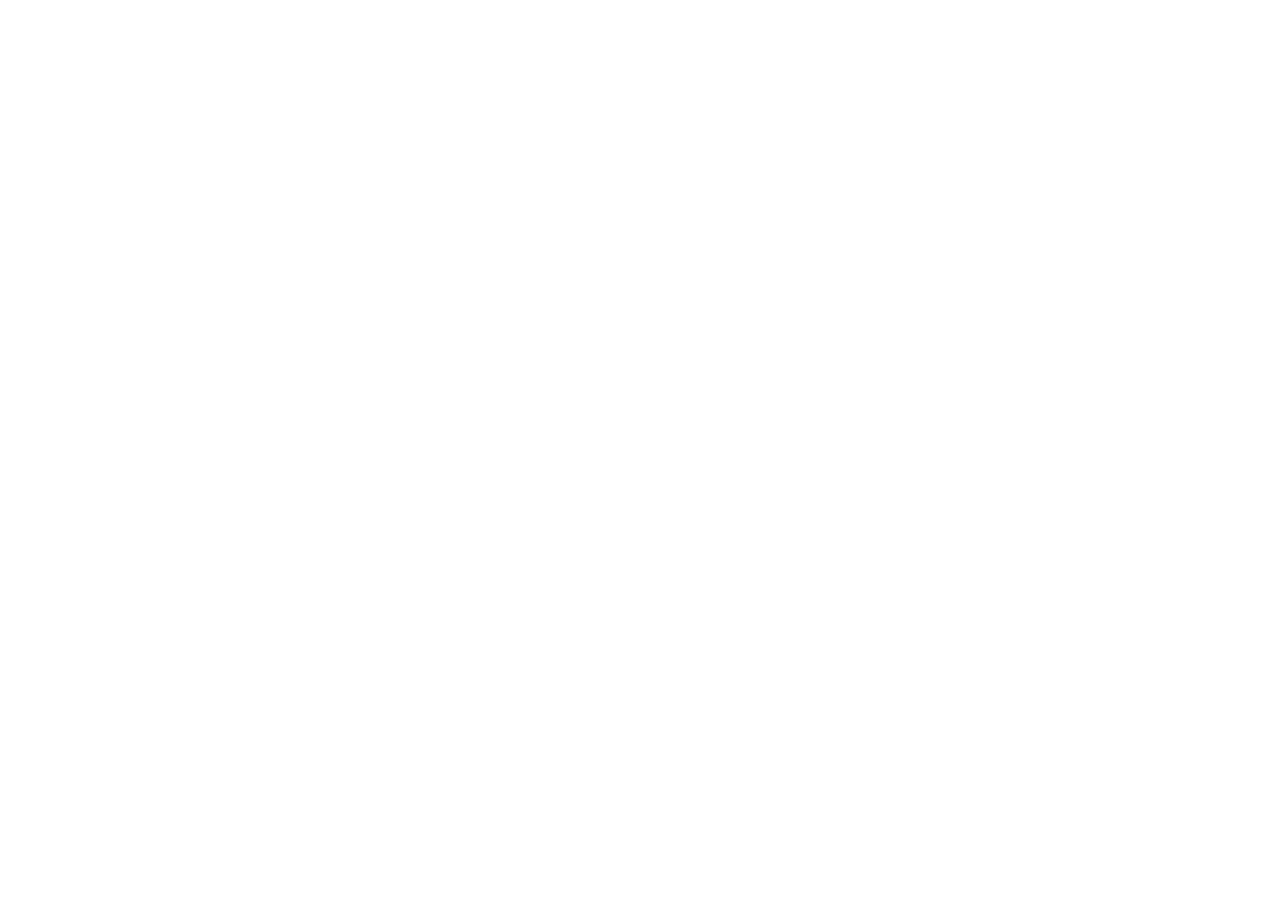
==== contact.html @ 7707bf23 "black-diamond" ====
<!DOCTYPE html>
<html lang="en">
<head>
    <meta charset="UTF-8">
    <meta name="viewport" content="width=device-width, initial-scale=1.0">
    <meta http-equiv="X-UA-Compatible" content="ie=edge">
    <link rel="stylesheet" href="styles.css">
    <link href="https://fonts.googleapis.com/css?family=Source+Sans+Pro:400,700,900&display=swap" rel="stylesheet">
    <title>Contact</title>
</head>
<body>
    
</body>
</html>
---- styles.css ----
*{
    padding: 0;
    margin: 0;
}

.logo{
    width: 100%;
}

.logo img{
    width: 40vw;
    display: block;
    margin: auto;
    padding: 2vh 0;
}

.main-nav{
    width: 100%;
    height: 10vh;
    background-color: lightgray;
}

.main-nav ul{
    list-style: none;
}

.main-nav ul li{
    font-size: 1.5vw;
    padding-top: 2.8vh;
    text-align: center;
}

.main-nav ul li a{
    text-decoration: none;
    color: white;
    padding-left: 5vw;
    font-family: 'Source Sans Pro', sans-serif;
}

.homepage-blurb{
    background-color: black;     
    background-image: url(images/hero-image3-bw3.jpg);   
    background-repeat: no-repeat;
    background-size: cover;
    height: 90vh;
    overflow: hidden;
    opacity: 0.5;
    align-items: center;
}

.homepage-blurb p{
    color: white;
    padding-left: 10vw;
    font-size: 1.8vw;
    font-family: 'Source Sans Pro', sans-serif;
}

.homepage-blurb h1{
    color: white;
    padding-left: 10vw;
    font-size: 2.5;
    font-family: 'Source Sans Pro', sans-serif, bold;
}

.blurb-div{
    width: 60vw;
    padding-top: 20vh;
}

.tattoo-info{
    display: grid;
    grid-template-columns: 50% 50%;
    grid-template-rows: 100%;
    grid-template-areas: 
        "tattoo-photo blurb";
    width: 50vw;
    height: 50vh;
    margin: auto;
    padding-top: 4vh;
}

#tat-button{
    grid-area: tattoo-photo;
    position: relative;
    margin: auto;
}

.tattoo-photo{
    grid-area: tattoo-photo;
    width: 100%;
    height: 100%;
}

.blurb{
    grid-area: blurb;
    font-size: 1vw;
    font-family: 'Source Sans Pro', sans-serif;
    background-color: lightgray;
    text-align: center;
    height: 100%;
    padding: 0 5vw;
}

.piercing-info{
    display: grid;
    grid-template-columns: 50% 50%;
    grid-template-rows: 100%;
    grid-template-areas: 
        "blurb piercing-photo";
    width: 50vw;
    height: 50vh;
    margin: auto;
    padding-bottom: 4vh;
}

#piercing-button{
    grid-area: piercing-photo;
}

.piercing-photo{
    grid-area: piercing-photo;
    width: 100%;
    height: 100%;    
    opacity: 0.5;
}

.blurb{
    grid-area: blurb;
}

.blurb h1{
    font-size: 1.2vw;    
    font-family: 'Source Sans Pro', sans-serif, bold;
}

.hp-button{
    background-color: white;
    text-align: center;
    width: 8vw;
    height: 5vh;
    margin: 2vh auto;
    font-size: 1.5vw;    
    padding-top: 1.1vh;
    border-radius: 10px;
    box-shadow: 1px 1px 5px rgba(0,0,0,.5);    
    position: relative;
    margin: auto;
}

.hp-button a{    
    text-decoration: none;
    color: darkgray;    
    font-family: 'Source Sans Pro', sans-serif, bold;
}

.blurb-button{
    background-color: white;
    text-align: center;
    width: 7vw;
    height: 4vh;
    margin: 2vh auto;
    font-size: 1vw;    
    padding-top: 1.1vh;
    border-radius: 10px;
    box-shadow: 1px 1px 5px rgba(0,0,0,.5);
}

.blurb-button a{
    text-decoration: none;
    color: darkgray;
}

.footer{
    width: 100%;
    height: 15vh;
    background-color: darkgray;
}

.navigation-container{
    display: grid;
    grid-template-columns: repeat(12, [col] 1fr);
    grid-template-rows: repeat(1, [row] 1fr);
}

.logo-nav{
    grid-column: col 5/ span 4;
    width: 30vw;
    height: auto;
    grid-row: row;
}

.tattoos-nav{
    grid-column: col 2/ span 1;
    grid-row: row;
}

.piercings-nav{
    grid-column: col 3/ span 1;
    grid-row: row;
}

.prices-nav{
    grid-column: col 4/ span 1;
    grid-row: row;
}

.jewellery-nav{
    grid-column: col 9/ span 1;
    grid-row: row;
}

.hygiene-nav{
    grid-column: col 10/ span 1;
    grid-row: row;
}

.contact-nav{
    grid-column: col 11/ span 1;
    grid-row: row;
}
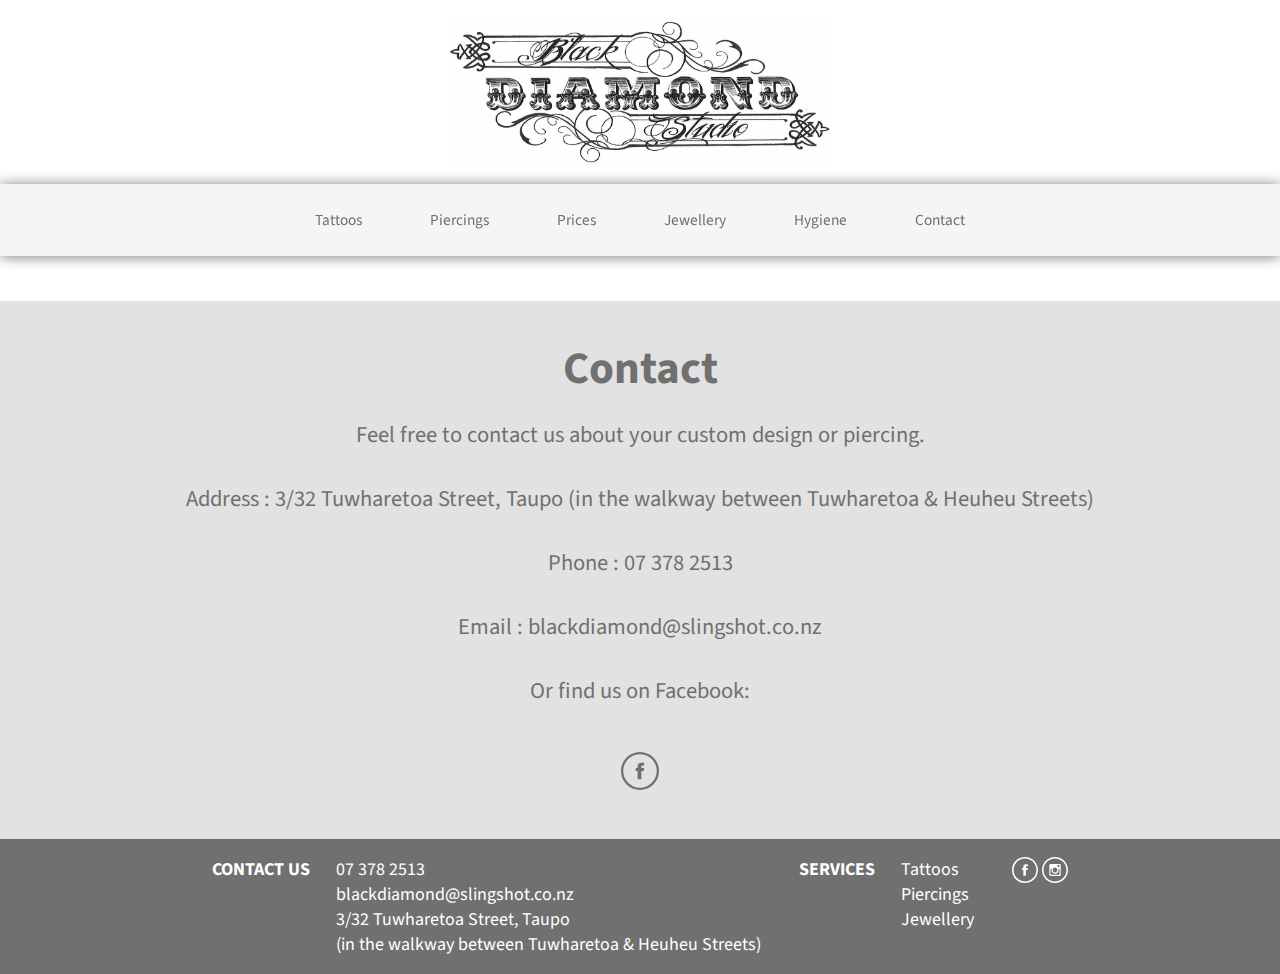
==== commit 1d4e8811: "BlackDiamond" ====
--- a/contact.html
+++ b/contact.html
@@ -10,5 +10,64 @@
 </head>
 <body>
     
+    <div class="page-logo">
+            <a href="index.html"><img src="images/blackDiamondLogo.png" alt="Black Diamond Tattoo"></a>
+        </div>
+    
+        <div class="page-nav">
+            <ul>
+                <li>
+                    <a href="tattoos.html">Tattoos</a>
+                    <a href="piercings.html">Piercings</a>
+                    <a href="prices.html">Prices</a>
+                    <a href="jewellery.html">Jewellery</a>
+                    <a href="hygiene.html">Hygiene</a>
+                    <a href="contact.html">Contact</a>
+                </li>
+            </ul>
+    </div>
+
+    <div class="pages-blurb">
+        <h1>Contact</h1>
+        <p>     
+            Feel free to contact us about your custom design or piercing.<br><br>
+
+            Address : 3/32 Tuwharetoa Street, Taupo
+            (in the walkway between Tuwharetoa & Heuheu Streets)<br><br>
+            
+            Phone : 07 378 2513<br><br>
+            
+            Email : blackdiamond@slingshot.co.nz<br><br>
+            
+            Or find us on Facebook:
+            <div class="fb-icon1">
+                <a href="https://www.facebook.com/blackdiamondtaupo/"><img src="images/facebook2.svg" alt="facebook"></a>
+            </div>
+        </p>        
+    </div>
+
+    <div class="footer">
+        <div class="footer-contents">
+            <h1>CONTACT US</h1>
+            <p>
+                07 378 2513<br>
+                blackdiamond@slingshot.co.nz<br>
+                3/32 Tuwharetoa Street, Taupo<br>
+                (in the walkway between Tuwharetoa & Heuheu Streets)
+            </p>
+            <h1>SERVICES</h1>
+            <p>
+                <a href="tattoos.html">Tattoos</a><br>
+                <a href="piercings.html">Piercings</a><br>
+                <a href="jewellery.html">Jewellery</a><br>
+            </p>
+            <div class="icons">
+                <a href="https://www.facebook.com/blackdiamondtaupo/"><img src="images/facebook.svg" alt="Facebook"></a>
+                <img src="images/instagram.svg" alt="Instagram">
+            </div>
+        </div>
+    </div>
+
+    
 </body>
 </html>--- a/styles.css
+++ b/styles.css
@@ -2,6 +2,7 @@
     padding: 0;
     margin: 0;
 }
+/* Homepage */
 
 .logo{
     width: 100%;
@@ -17,7 +18,9 @@
 .main-nav{
     width: 100%;
     height: 10vh;
-    background-color: lightgray;
+    background-color: #707070;
+    display: grid;
+    place-items: center;
 }
 
 .main-nav ul{
@@ -26,7 +29,6 @@
 
 .main-nav ul li{
     font-size: 1.5vw;
-    padding-top: 2.8vh;
     text-align: center;
 }
 
@@ -81,24 +83,33 @@
 
 #tat-button{
     grid-area: tattoo-photo;
-    position: relative;
     margin: auto;
 }
 
 .tattoo-photo{
     grid-area: tattoo-photo;
     width: 100%;
-    height: 100%;
+    height: 100%;      
+    opacity: 0.5;
 }
 
 .blurb{
     grid-area: blurb;
     font-size: 1vw;
     font-family: 'Source Sans Pro', sans-serif;
-    background-color: lightgray;
-    text-align: center;
-    height: 100%;
-    padding: 0 5vw;
+    background-color:#707070;
+    color: white;
+    text-align: center;
+    height: 100%;
+    padding: 0 5vw;    
+    display: grid;
+    place-items: center;
+}
+
+.contents{
+    height: 50%;
+    display: grid;
+    place-items: center;
 }
 
 .piercing-info{
@@ -139,17 +150,18 @@
     width: 8vw;
     height: 5vh;
     margin: 2vh auto;
-    font-size: 1.5vw;    
-    padding-top: 1.1vh;
+    font-size: 1.5vw;   
     border-radius: 10px;
     box-shadow: 1px 1px 5px rgba(0,0,0,.5);    
     position: relative;
     margin: auto;
+    display: grid;
+    place-items: center;
 }
 
 .hp-button a{    
     text-decoration: none;
-    color: darkgray;    
+    color: #707070;    
     font-family: 'Source Sans Pro', sans-serif, bold;
 }
 
@@ -158,64 +170,243 @@
     text-align: center;
     width: 7vw;
     height: 4vh;
-    margin: 2vh auto;
+    margin: auto;
     font-size: 1vw;    
-    padding-top: 1.1vh;
     border-radius: 10px;
     box-shadow: 1px 1px 5px rgba(0,0,0,.5);
+    display: grid;
+    place-items: center;
 }
 
 .blurb-button a{
     text-decoration: none;
-    color: darkgray;
-}
-
-.footer{
+    color: #707070;
+}
+
+.page-logo{
+    width: 100%;
+}
+
+.page-logo img{
+    width: 30%;
+    display: block;
+    margin: auto;
+    padding: 2vh 0;
+}
+
+.page-nav{
+    width: 100%;
+    height: 8vh;
+    background-color: #F5F5F5;
+    box-shadow: 0 .1vh 1.5vh #707070;
+    display: grid;
+    place-items: center;
+    position: sticky;
+    top: 0;
+}
+
+.page-nav ul{
+    list-style: none;
+}
+
+.page-nav ul li{
+    font-size: 1.2vw;
+    text-align: center;
+}
+
+.page-nav ul li a{
+    text-decoration: none;
+    color: #707070;
+    padding-left: 2.5vw;
+    padding-right: 2.5vw;
+    font-family: 'Source Sans Pro', sans-serif;
+}
+
+/* Tattoos and Piercings Page */
+
+.pages-blurb{
+    width: 100%;
+    height: 100%;
+    background-color: #E2E2E2;
+    text-align: center;
+    margin-top: 5vh;
+}
+
+.pages-blurb h1{
+    font-size: 5vh;
+    font-family: 'Source Sans Pro', sans-serif, bold;
+    padding-bottom: 2vh;
+    padding-top: 4vh;
+    color: #707070;
+}
+
+.pages-blurb p{
+    font-size: 2.5vh;
+    font-family: 'Source Sans Pro', sans-serif;
+    padding-bottom: 5vh;    
+    color: #707070;
+}
+
+.photo-grid{
+    height: 100vh;
+    width: 80vw;
+    margin: auto;
+    display: flex;
+    flex-direction: row;
+    flex-wrap: wrap;
+    justify-content: space-around;
+    margin-top: 5vh;
+    margin-bottom: 5vh;
+    overflow: scroll;    
+}
+
+.photo-grid img{
+    width: 18vw;
+    height: 18vw;
+    padding-bottom: 4vh;
+}
+
+/* Prices Page */
+
+.prices{
+    display: grid;
+    grid-template-columns: 35% 20% 35% 10%;
+    grid-template-rows: 100%;
+    grid-template-areas: 
+        "prices-r1 prices-r2 prices-r3 prices-r4";
+    width: 50vw;
+    height: 100%;
+    margin: auto;
+    font-family: 'Source Sans Pro', sans-serif;
+    font-size: 2.5vh;
+    text-align: left;
+}
+
+.prices-r1{
+    grid-area: prices-r1;
+}
+
+.prices-r2{
+    grid-area: prices-r2;
+}
+
+.prices-r3{
+    grid-area: prices-r3;
+}
+
+.prices-r4{
+    grid-area: prices-r4;
+}
+
+.prices2{
+    display: grid;
+    place-items: center;
+    grid-template-columns: 60% 40%;
+    grid-template-rows: 100%;
+    grid-template-areas: 
+        "info-photo prices-r5";
+    column-gap: 2vw;
+    width: 70vw;
+    height: 100%;
+    margin: 5vh auto;
+    text-align: center;
+}
+
+.info-photo{
+    grid-area: info-photo;
+}
+
+.info-photo img{
+    width: 100%;
+}
+
+.prices-r5{
+    grid-area: prices-r5;
+    background-color: #E2E2E2;
+    width: 100%;
+    height: 100%;   
+}
+
+.prices-r5 p{ 
+    font-family: 'Source Sans Pro', sans-serif;
+    font-size: 2.5vh;
+    color: #707070;
+    padding-top: 8vh;
+}
+
+/* Jewellery Page */
+
+.jewellery-grid{
+    width: 65vw;
+    margin: auto;
+    display: flex;
+    flex-direction: row;
+    flex-wrap: wrap;
+    justify-content: space-around;
+    margin-top: 5vh;
+    margin-bottom: 5vh;  
+}
+
+.jewellery-grid img{
+    width: 20vw;
+    height: 20vw;
+    padding-bottom: 4vh;
+}
+
+/* Hygiene Page */
+
+.hygiene-image{
+    width: 60%;
+    height: 100%;
+    margin: 4vh auto;
+}
+
+.hygiene-image img{
+    width: 100%;
+    height: 100%;
+}
+
+/* Contact Page */
+
+.fb-icon1 img{
+    width: 3vw;
+    color: #707070;
+}
+
+/* Footer */
+
+.footer{    
     width: 100%;
     height: 15vh;
-    background-color: darkgray;
-}
-
-.navigation-container{
-    display: grid;
-    grid-template-columns: repeat(12, [col] 1fr);
-    grid-template-rows: repeat(1, [row] 1fr);
-}
-
-.logo-nav{
-    grid-column: col 5/ span 4;
-    width: 30vw;
-    height: auto;
-    grid-row: row;
-}
-
-.tattoos-nav{
-    grid-column: col 2/ span 1;
-    grid-row: row;
-}
-
-.piercings-nav{
-    grid-column: col 3/ span 1;
-    grid-row: row;
-}
-
-.prices-nav{
-    grid-column: col 4/ span 1;
-    grid-row: row;
-}
-
-.jewellery-nav{
-    grid-column: col 9/ span 1;
-    grid-row: row;
-}
-
-.hygiene-nav{
-    grid-column: col 10/ span 1;
-    grid-row: row;
-}
-
-.contact-nav{
-    grid-column: col 11/ span 1;
-    grid-row: row;
-}
-
+    background-color: #707070;   
+}
+
+.footer-contents{
+    padding-top: 2vh;
+    display: flex;    
+    margin: auto;
+    justify-content: center;
+}
+
+.footer-contents h1{
+    font-family: 'Source Sans Pro', sans-serif;
+    font-size: 2vh;
+    color: white;
+    margin-right: 2vw;
+}
+
+.footer-contents p{
+    font-family: 'Source Sans Pro', sans-serif;
+    font-size: 2vh;
+    color: white;
+    margin-right: 3vw;
+}
+
+.footer a{
+    text-decoration: none;
+    color: white;
+}
+
+.icons img{    
+    width: 2vw;
+}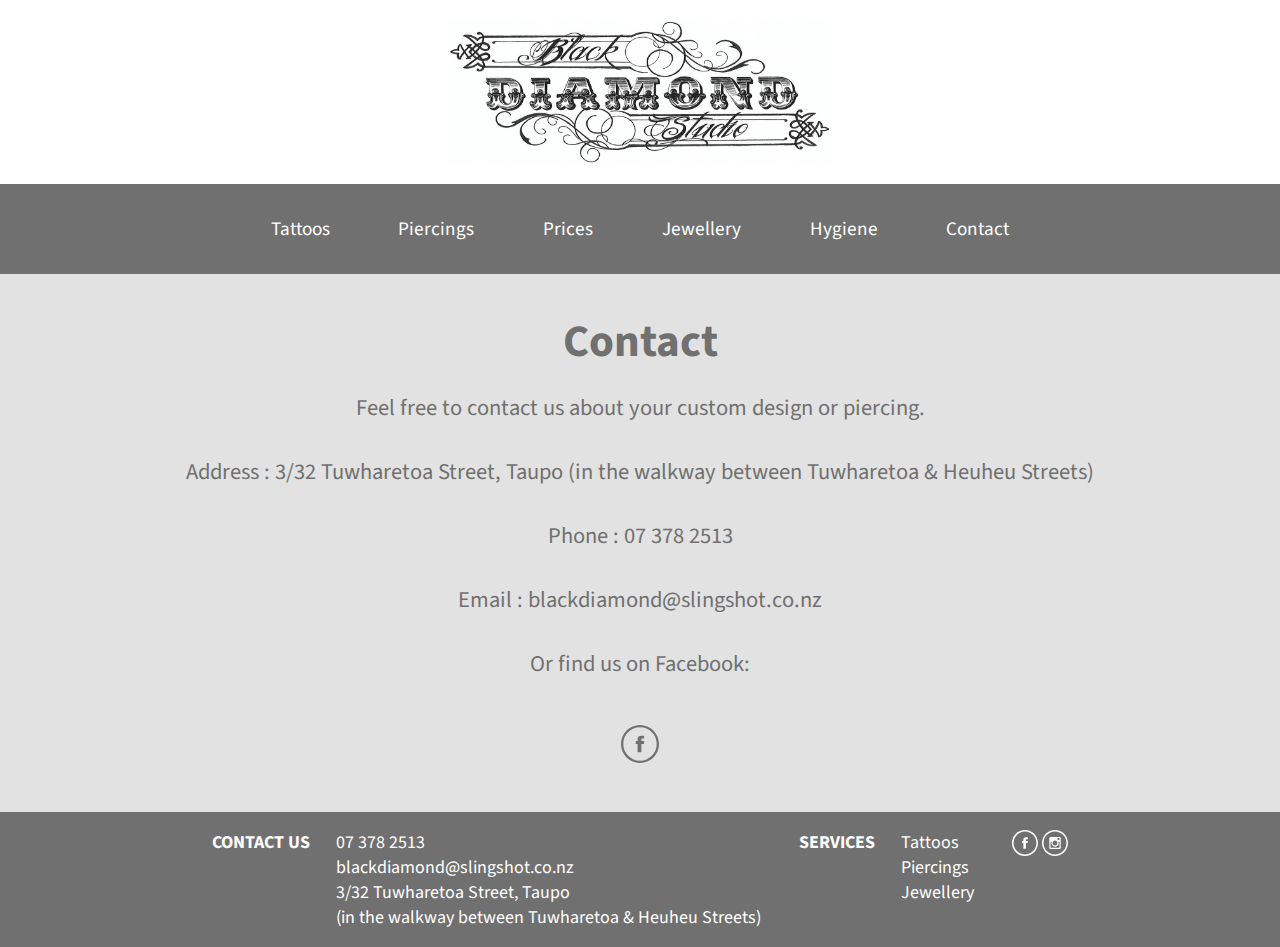
==== commit 27f89de4: "responsive" ====
--- a/contact.html
+++ b/contact.html
@@ -5,6 +5,7 @@
     <meta name="viewport" content="width=device-width, initial-scale=1.0">
     <meta http-equiv="X-UA-Compatible" content="ie=edge">
     <link rel="stylesheet" href="styles.css">
+    <link rel="stylesheet" href="https://cdnjs.cloudflare.com/ajax/libs/font-awesome/4.7.0/css/font-awesome.min.css">
     <link href="https://fonts.googleapis.com/css?family=Source+Sans+Pro:400,700,900&display=swap" rel="stylesheet">
     <title>Contact</title>
 </head>
@@ -14,36 +15,41 @@
             <a href="index.html"><img src="images/blackDiamondLogo.png" alt="Black Diamond Tattoo"></a>
         </div>
     
-        <div class="page-nav">
-            <ul>
-                <li>
-                    <a href="tattoos.html">Tattoos</a>
-                    <a href="piercings.html">Piercings</a>
-                    <a href="prices.html">Prices</a>
-                    <a href="jewellery.html">Jewellery</a>
-                    <a href="hygiene.html">Hygiene</a>
-                    <a href="contact.html">Contact</a>
-                </li>
-            </ul>
+    <div class="mobile-nav" id="myMobileNav">
+        <ul>
+            <li>
+                <a href="tattoos.html">Tattoos</a>
+                <a href="piercings.html">Piercings</a>
+                <a href="prices.html">Prices</a>
+                <a href="jewellery.html">Jewellery</a>
+                <a href="hygiene.html">Hygiene</a>
+                <a href="contact.html">Contact</a>
+                <a href="javascript:void(0);" class="icon" onclick="myFunction()">
+                <i class="fa fa-bars"></i>
+                </a>
+            </li>
+        </ul>
     </div>
 
     <div class="pages-blurb">
-        <h1>Contact</h1>
-        <p>     
-            Feel free to contact us about your custom design or piercing.<br><br>
+        <div class="pages-blurb-contents">
+            <h1>Contact</h1>
+            <p>     
+                Feel free to contact us about your custom design or piercing.<br><br>
 
-            Address : 3/32 Tuwharetoa Street, Taupo
-            (in the walkway between Tuwharetoa & Heuheu Streets)<br><br>
-            
-            Phone : 07 378 2513<br><br>
-            
-            Email : blackdiamond@slingshot.co.nz<br><br>
-            
-            Or find us on Facebook:
-            <div class="fb-icon1">
-                <a href="https://www.facebook.com/blackdiamondtaupo/"><img src="images/facebook2.svg" alt="facebook"></a>
-            </div>
-        </p>        
+                Address : 3/32 Tuwharetoa Street, Taupo
+                (in the walkway between Tuwharetoa & Heuheu Streets)<br><br>
+                
+                Phone : 07 378 2513<br><br>
+                
+                Email : blackdiamond@slingshot.co.nz<br><br>
+                
+                Or find us on Facebook:
+                <div class="fb-icon1">
+                    <a href="https://www.facebook.com/blackdiamondtaupo/"><img src="images/facebook2.svg" alt="facebook"></a>
+                </div>
+            </p> 
+        </div>       
     </div>
 
     <div class="footer">
@@ -68,6 +74,7 @@
         </div>
     </div>
 
+    <script src="javascript.js"></script>
     
 </body>
 </html>--- a/styles.css
+++ b/styles.css
@@ -15,28 +15,40 @@
     padding: 2vh 0;
 }
 
-.main-nav{
+
+.mobile-nav {
+    background-color: #707070;
+    overflow: hidden;
     width: 100%;
     height: 10vh;
-    background-color: #707070;
+    background-color: #707070;    
     display: grid;
     place-items: center;
 }
 
-.main-nav ul{
+.mobile-nav ul{
     list-style: none;
 }
 
-.main-nav ul li{
+.mobile-nav ul li{
     font-size: 1.5vw;
     text-align: center;
 }
 
-.main-nav ul li a{
+.mobile-nav ul li a{
     text-decoration: none;
     color: white;
-    padding-left: 5vw;
+    padding-left: 2.5vw;
+    padding-right: 2.5vw;
     font-family: 'Source Sans Pro', sans-serif;
+}
+
+.mobile-nav a:hover {
+    color: black;
+}
+
+.mobile-nav ul li a.icon {
+    display: none;
 }
 
 .homepage-blurb{
@@ -183,6 +195,218 @@
     color: #707070;
 }
 
+/* Homepage Responsive Code */
+
+@media only screen and (max-width: 1400px){
+    .tattoo-info{
+        width: 60vw;
+    }
+
+    .piercing-info{
+        width: 60vw;
+    }
+
+    .blurb{
+        font-size: 1.5vw;
+    }
+
+    .blurb h1{
+        font-size: 1.8vw;
+    }
+
+    .blurb-button{
+        font-size: 1.5vw;
+        width: 10vw;
+        height: 6vh;
+    }
+
+    .hp-button{
+        width: 10vw;
+        height: 6vh;
+        font-size: 2vw;
+    }
+
+}
+
+@media only screen and (max-width: 1000px){
+    .tattoo-info{
+        height: 30vw;
+    }
+
+    .piercing-info{
+        height: 30vw;
+    }
+
+    .blurb-button{
+        height: 4vh;
+    }
+
+    .main-nav ul li{
+        font-size: 2vw;
+    }
+
+    .homepage-blurb{           
+        background-image: url(images/hero-image3-bw3.jpg);   
+        background-repeat: no-repeat;
+        background-size: 100vw;
+    }
+
+    .mobile-nav a{
+        font-size: 2.2vh;
+    }
+}
+
+@media only screen and (max-width: 800px){
+    .main-nav{
+        height: 6vh;
+    }
+
+    .main-nav ul li{
+        font-size: 2.8vw;
+    }
+
+    .homepage-blurb{
+        height: 40vh;
+    }
+
+    .blurb-div{
+        padding-top: 4vh;
+    }
+
+    .homepage-blurb p{
+        font-size: 1.8vh;
+    }
+
+    .tattoo-info{
+        width: 70vw;
+        height: 45vw;
+    }
+
+    .piercing-info{
+        width: 70vw;
+        height: 45vw;
+    }
+
+    .blurb{
+        font-size: 2.2vw;
+    }
+
+    .blurb p{
+        padding-bottom: 2vh;
+    }
+
+    .blurb h1{
+        font-size: 2.5vw;
+        padding-bottom: 1vh;
+    }
+
+    .mobile-nav a{
+        font-size: 2vh;
+    }
+}
+
+@media only screen and (max-width: 600px){
+
+    .mobile-nav{
+        height: 100%;
+    }
+
+    .mobile-nav a{
+        display: none;
+        font-size: 2vh;
+        padding: 1.5vh 0;
+    }
+
+    .mobile-nav ul li a.icon {
+        float: right;
+        display: block;
+        font-size: 3vh;
+        color: white;
+    }
+
+    .mobile-nav.responsive {
+        position: relative;
+    }
+
+    .mobile-nav.responsive a.icon {
+        position: absolute;
+        right: 0;
+        top: 0;
+    }
+
+    .mobile-nav.responsive a {
+        float: none;
+        display: block;
+        text-align: left;
+    }
+
+    .homepage-blurb{
+        height: 35vh;
+    }
+
+    .blurb-div{
+        width: 100%;
+        padding-top: 3vh;
+    }
+
+    .blurb-div h1{        
+        padding-left: 10vw; 
+        padding-right: 10vw;
+        width: 80vw;
+    }
+
+    .blurb-div p{
+        padding-left: 10vw;        
+        padding-right: 10vw;
+    }
+
+    .tattoo-info{   
+        display: grid;
+        grid-template-columns: 100%;
+        grid-template-rows: 50% 50%;
+        grid-template-areas: 
+            "tattoo-photo"
+            "blurb";
+        width: 70vw;
+        height: 50vh;
+    }
+
+    .piercing-info{
+        display: grid;
+        grid-template-columns: 100%;
+        grid-template-rows: 50% 50%;
+        grid-template-areas: 
+            "piercing-photo"
+            "blurb";
+        width: 70vw;
+        height: 50vh;
+    }
+
+    .contents{
+        height: 80%;     
+    }
+
+    .blurb p{
+        font-size: 2vh;
+    }
+
+    .blurb h1{
+        font-size: 2.5vh;
+    }
+
+    .blurb-button{
+        width: 20vw;
+        font-size: 2vh;
+    }
+
+    .hp-button{        
+        width: 20vw;
+        font-size: 2vh;
+    }
+}
+
+/* Navigation on all pages */
+
 .page-logo{
     width: 100%;
 }
@@ -194,34 +418,6 @@
     padding: 2vh 0;
 }
 
-.page-nav{
-    width: 100%;
-    height: 8vh;
-    background-color: #F5F5F5;
-    box-shadow: 0 .1vh 1.5vh #707070;
-    display: grid;
-    place-items: center;
-    position: sticky;
-    top: 0;
-}
-
-.page-nav ul{
-    list-style: none;
-}
-
-.page-nav ul li{
-    font-size: 1.2vw;
-    text-align: center;
-}
-
-.page-nav ul li a{
-    text-decoration: none;
-    color: #707070;
-    padding-left: 2.5vw;
-    padding-right: 2.5vw;
-    font-family: 'Source Sans Pro', sans-serif;
-}
-
 /* Tattoos and Piercings Page */
 
 .pages-blurb{
@@ -229,7 +425,11 @@
     height: 100%;
     background-color: #E2E2E2;
     text-align: center;
-    margin-top: 5vh;
+}
+
+.pages-blurb-contents{
+    width: 80%;
+    margin: auto;
 }
 
 .pages-blurb h1{
@@ -264,6 +464,53 @@
     width: 18vw;
     height: 18vw;
     padding-bottom: 4vh;
+}
+
+/* Tattoo and Piercing Responsive */
+
+@media only screen and (max-width: 1400px){
+    .photo-grid{
+        height: 60vh;
+    }
+
+    .photo-grid img{
+        padding-bottom: 2vh;
+    }    
+}
+
+@media only screen and (max-width: 1000px){
+
+    .photo-grid{
+        height: 40vh;
+    }
+    .photo-grid img{
+        width: 25vw;
+        height: 25vw;
+        padding-bottom: 2vh;
+    }
+
+    .pages-blurb h1{
+        font-size: 4vh;
+    }
+}
+
+@media only screen and (max-width: 800px){
+    .pages-blurb h1{
+        font-size: 3vh;
+    }
+
+}
+
+@media only screen and (max-width: 600px){
+    .photo-grid{
+        width: 75vw;
+    }
+
+    .photo-grid img{
+        width: 35vw;
+        height: 35vw;
+        padding-bottom: 2vh;
+    }
 }
 
 /* Prices Page */
@@ -334,6 +581,66 @@
     padding-top: 8vh;
 }
 
+/* Tattoo and Piercing Responsive */
+
+@media only screen and (max-width: 1400px){
+    .prices{
+        width: 70vw;
+    }
+}
+
+@media only screen and (max-width: 1000px){
+    .prices{
+        width: 80vw;
+    }
+}
+
+@media only screen and (max-width: 800px){
+    .prices{
+        display: grid;
+        grid-template-columns: 75% 25%;
+        grid-template-rows: 50% 50%;
+        grid-template-areas: 
+        "prices-r1 prices-r2"
+        "prices-r3 prices-r4";
+        width: 50vw;
+    }
+
+    .prices2{
+        height: 60vh;
+    }
+
+    .prices-r5 p{
+        padding-top: 3vh;
+    }
+
+    .prices-contents{
+        height: 80%;
+    }
+}
+
+@media only screen and (max-width: 600px){
+    .prices2{
+        display: flex;
+        flex-wrap: wrap;
+        flex-direction: row;
+        justify-content: space-around;
+        height: 100%;
+        margin: 2vh auto;
+    }
+    
+    .prices-contents{
+        padding-bottom: 4vh;
+    }
+}
+
+@media only screen and (max-width: 400px){
+    .prices{
+        width: 70vw;
+    }
+}
+
+
 /* Jewellery Page */
 
 .jewellery-grid{
